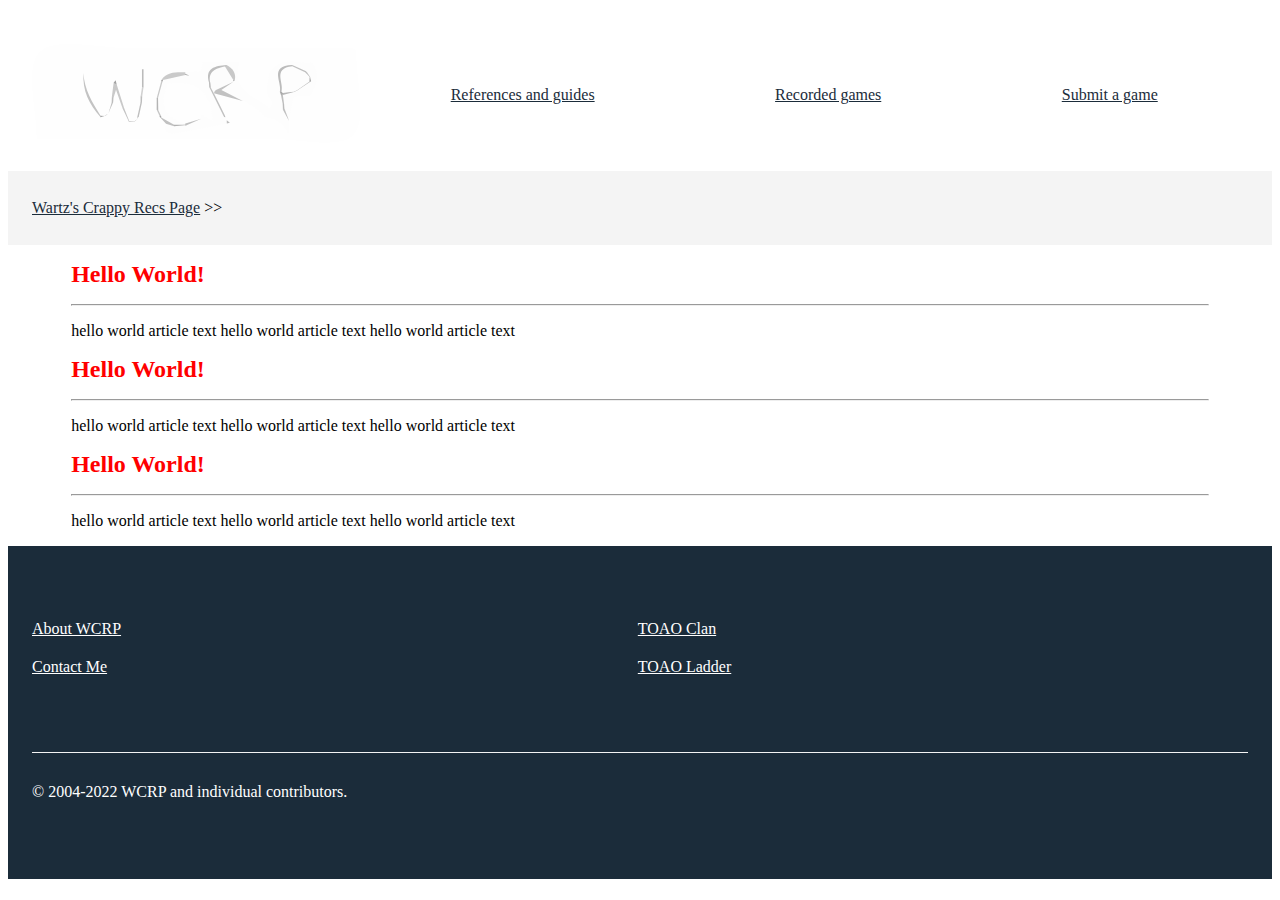
==== app/index.html @ 86b71fac "reorg of repo files" ====
<!DOCTYPE html>
<html lang="en">

<head>
    <meta content="width=device-width, inital-scale=1.0" name="viewport">
    <title>Wartz's Crappy Recs Page</title>
    <link rel="stylesheet" type="text/css" href="css/site.css">
    <meta content="text/html; charset=utf-8" http-equiv="Content-Type">
</head>

<body>
    <header class="header-main">
        <a class="logo" href="/">
            <svg xmlns="http://www.w3.org/2000/svg" viewBox="0 0 1283 384.9" role="img"><title>WCRP Logo</title><defs><style>.cls-1{fill:#fefefe;}.cls-2{fill:#fdfdfd;}.cls-3{fill:#c3c3c3;}.cls-4{fill:#c2c2c2;}.cls-5{fill:#c9c9c9;}.cls-6{fill:#c1c1c1;}.cls-7{fill:#cacaca;}.cls-8{fill:#bebebe;}.cls-9{fill:#bbb;}.cls-10{fill:#c4c4c4;}.cls-11{fill:#d1d1d1;}.cls-12{fill:#bfbfbf;}.cls-13{fill:#b4b4b4;}.cls-14{fill:#c6c6c6;}.cls-15{fill:#a1a1a1;}.cls-16{fill:#bcbcbc;}.cls-17{fill:#bdbdbd;}.cls-18{fill:#a8a8a8;}.cls-19{fill:#ababab;}.cls-20{fill:#b9b9b9;}.cls-21{fill:#b5b5b5;}.cls-22{fill:#a5a5a5;}.cls-23{fill:#aaa;}.cls-24{fill:#a7a7a7;}.cls-25{fill:#b1b1b1;}.cls-26{fill:#a9a9a9;}.cls-27{fill:silver;}.cls-28{fill:#c8c8c8;}.cls-29{fill:#b2b2b2;}.cls-30{fill:#bababa;}.cls-31{fill:#b6b6b6;}.cls-32{fill:#b7b7b7;}.cls-33{fill:#9e9e9e;}.cls-34{fill:#afafaf;}.cls-35{fill:#fcfcfc;}.cls-36{fill:#9a9a9a;}</style></defs><g id="Layer_2" data-name="Layer 2"><g id="Layer_1-2" data-name="Layer 1"><path class="cls-1" d="M18.1,368.83c0-117.28-48.72-280.32,13.7-339S267.76,17,392.59,17q426,0,852-.5c18.72-.05,22.58,3.42,22.4,21-1.1,110.43,44.78,260.49-13.84,319.68-54.06,54.59-219.73,11.62-336.24,11.62Z"/><path class="cls-2" d="M929.36,251.55c3.64-7.85,7.28-15.71,11.61-25-39.91-36.59-15.62-78.63-15.39-109.49,45.56-77.57,112.85-38.5,170.24-44.42,29.42,44.18,17.65,84.65-7.86,129.13l-66.08,3.72c-5.85,29.77-12.08,61.55-18.32,93.32-23-9.32-11.58-31.84-20.3-46.64-1.31-5.95-.66-12-.94-18-1.74-11.68-8.84-22.67-5.15-35.06,5-16.67,20.2-21.76,35-27.35a147.33,147.33,0,0,0,15.9-7.4c10.35-7.25,24.52-9.87,30.48-22.28a22.26,22.26,0,0,0,.29-9.19,35.76,35.76,0,0,0-4.61-8.53,71.56,71.56,0,0,0-7.88-7.59c-10-7.51-21.47-11.19-34.1-11.85-30.17,2.65-27,25-28.26,43.63-.84,12.3,4.79,24.9-1.71,37.06-2.71,4.92-5.26,9.9-5.71,15.56-2.23,11.5,3.92,21.67,5.78,32.52.51,6.77-.9,13.69,1.67,20.31,7.34,14.54-2.69,35.62,19.07,44.73v53.4c-27.84-47.54-55.2-64.4-92.58-65.46C891.78,260,863.88,243.8,835.57,228l.4.21c-3.51-3.54-9.43-2.57-13-6.1l.37.21c-28.72-18.18-61.22-27.39-95.56-34.64-2.07-22.07,12.17-34,28.61-44.7a44.45,44.45,0,0,0,7.06-8,25.29,25.29,0,0,0,2.24-9.56c-.84-9.66-6.58-15.26-16.19-17.69-33.91,3.52-39.26,9.63-37.44,42.82a51.91,51.91,0,0,1-.77,16.4c-1.2,9.61-4.4,18.92-5,30.37,11.94,26.17,27.36,52.43,41.47,79.26,2.7,3.23,4.08,7.22,6.92,10.36l-.23-.36c3.76,3.28,2.69,8.82,6.45,12.09l-.18-.31c3.7,3.88,3.91,7.82.23,11.82-68.86,13.5-137.38,29.06-206.81,39.12-18.61,2.69-45.92-7.3-30.57-38.1,12.61-2.82,22.84,3.76,33.78,7.55,14.46-1,29.73,4.22,43.17-4.83,14.49-8.81,22.52-23.8,36.07-33.52,8-15.57,22.92-21.49,41.68-24-3.75-25.75-16.49-46.84-26.19-68.85-1.56-3.53-5.13-7.13-9-7.75-30.35-4.93-61.22-3.41-91.81-5.59-4.91-.34-8.79,4.61-11.81,8.73-24.62,33.66-.95,91.14,41.63,100.69,13.87,3.12,31.09,2.61,25.7,23.87a43.43,43.43,0,0,1-6.13,6.07,25,25,0,0,1-12,5.3c-10.5.15-21,.35-31.51-.14-19.66-6.83-39.93-12.7-52.88-30a22.51,22.51,0,0,1-3.43-7.88,72.5,72.5,0,0,1-11.51-28.19c-.05-13.31-.27-26.63.13-39.93,8-20.71,2.78-44.29,15.78-63.87a20.83,20.83,0,0,0,3.26-7.76c21.4-25,50.05-28.92,81.21-24.85,1.42.31,3.11.77,4.42.93-.35-.37,1.11-1.37.9-1.58s.4-1.82.46-1.91a36.86,36.86,0,0,0,3.14-2.91l60.73-4.33c3-14.68,5.14-24.81,7.52-36.32H810.38C774.68,177.35,867.55,204.24,929.36,251.55Z"/><path class="cls-3" d="M268.12,286c-45.67-49.44-71.93-105.53-66.83-172.38,2.39,62.44,33,114.86,66.6,166.24l5.24,2.91Z"/><path class="cls-4" d="M779.78,152.21l-40.15,27.94,83.76,42.18L710.64,192.84l-2.91-3.13a15.08,15.08,0,0,1-.53-8.23,62.8,62.8,0,0,1,4.18-12.2c19.91-13.05,37.62-32.17,66.22-21Z"/><path class="cls-5" d="M312.06,205.09q3.45-26.79,6.88-53.59c6.59-2.26,8.42,3.43,11.94,6.3l29.61,93.85-3.08,4.4L354,251.91c-8.19-23.24-16.37-46.47-25.83-73.34-4,13.25-7,22.86-9.88,32.46C314.25,210.83,314.17,207,312.06,205.09Z"/><path class="cls-6" d="M748.31,280.88,692.55,169.37a9.68,9.68,0,0,1,8.41-1.76c14.38,4.71,4.46,17.82,10,25.58l-.34-.35q21.92,44,43.82,88.07C752.4,283.22,750.35,283.32,748.31,280.88Z"/><path class="cls-7" d="M598.71,110.77a47.26,47.26,0,0,1-.13,5.58l5.19,2.17-4.66,3.06-87.59,18.58q-2.56,6.5-6,.35C528.27,107.54,564,110.6,598.71,110.77Z"/><path class="cls-8" d="M835.57,228l74.9,58.65Z"/><path class="cls-5" d="M510.25,145.51l-17.91,65-2.27,4.24-2.9-3.89L504.87,146C506.42,143.51,508.2,143.23,510.25,145.51Z"/><path class="cls-9" d="M429.56,169.55V98.31l6.19.06v70.84Q432.84,172.38,429.56,169.55Z"/><path class="cls-6" d="M555.14,320.88l-31.53-9.71L500,286.29l2.91-4.22,2,4.67,50.06,29.05,4.71,2.37Z"/><path class="cls-10" d="M354,251.91l6.53-.26q10.06,25.68,20.14,51.35l-1.76,1.81Z"/><path class="cls-8" d="M412.24,281Q418.1,254.52,424,228.1l2.72-3.82,2.72,3.81-11.73,52.82Q415,287.26,412.24,281Z"/><path class="cls-11" d="M429.56,169.55q3.1-.15,6.19-.34Q433.1,187,430.43,204.7l-3.09,3.88-3.21-3.79Z"/><path class="cls-12" d="M316.84,228.05q-8.89,20.56-17.8,41.12l-.11-.11,12.36-41,2.77-4Q315.46,226.07,316.84,228.05Z"/><path class="cls-13" d="M487.17,210.84c1.72-.1,3.45-.22,5.17-.35q.44,23.5.88,47c-2.18,1.77-4.25,1.74-6.17-.36Z"/><path class="cls-14" d="M487.05,257.13l6.17.36q5.58,11.85,11.15,23.68c-2.14,2.48-4.16,2.27-6.06-.26Z"/><path class="cls-15" d="M330.88,157.8l-11.94-6.3,7.89-10.18C328.83,149.46,329.86,153.63,330.88,157.8Z"/><path class="cls-16" d="M316.84,228.05h-5.55q.38-11.48.77-23l6.18,5.94Q317.55,219.53,316.84,228.05Z"/><path class="cls-17" d="M424.13,204.79l6.3-.09q-.49,11.7-1,23.39H424Z"/><path class="cls-8" d="M761,310.15l-.23-11.82,12.27,8.9Z"/><path class="cls-18" d="M268.12,286c-.08-2-.15-4.08-.23-6.13L286.58,281l-.3-.28Z"/><path class="cls-19" d="M380.63,303,399,304.53l-.35-.33-19.72.61S380.63,303,380.63,303Z"/><path class="cls-13" d="M823,222.12l13,6.1Z"/><path class="cls-20" d="M412.24,281l5.45,0q-3.24,5.8-6.5,11.61l.22.2Z"/><path class="cls-21" d="M760.94,298.64l-6.45-12.09Z"/><path class="cls-22" d="M510.25,145.51l-5.38.49a27.47,27.47,0,0,1,.67-5.49q3-.19,6-.35A42.87,42.87,0,0,1,510.25,145.51Z"/><path class="cls-23" d="M299,269.17l-6.42,5.7.22.21,6.09-6Z"/><path class="cls-23" d="M286.58,281l6.26-6-.22-.21-6.34,5.89Z"/><path class="cls-24" d="M498.31,280.91q3,.07,6.07.26a28.91,28.91,0,0,1,.48,5.57c-1.63-.18-3.27-.33-4.9-.44A27,27,0,0,1,498.31,280.91Z"/><path class="cls-25" d="M748.31,280.88q3.08,0,6.16,0,.12,3,.25,6Z"/><path class="cls-26" d="M411.19,292.52l-6.25,5.76.29.28,6.17-5.84Z"/><path class="cls-26" d="M399,304.53l6.28-6-.28-.28-6.34,5.92Z"/><path class="cls-1" d="M599.17,310.82c-98.42-28.26-97.62-88.34-68.3-155.24C652,139.89,701,190.46,706.22,301.35L661,275.55v16C641.61,301.42,621.57,309.46,599.17,310.82Z"/><path class="cls-9" d="M968.19,187.27c10.11-37.51-44.8-101.47,48.47-105.15a8.78,8.78,0,0,1,2.34,8.33c-22.64,19.1-33.48,42.5-31.2,71.49.74,9.41-.69,19.49-10.65,25.7A9.32,9.32,0,0,1,968.19,187.27Z"/><path class="cls-8" d="M691.89,151.94c-17.37-57.75,22.9-65.74,68-69.54,2.36,4.12,1.43,8-1.15,11.65-28,12.76-46.12,34-59,60A8.72,8.72,0,0,1,691.89,151.94Z"/><path class="cls-27" d="M599.17,310.82,661,291.53l-55,24.75a7.05,7.05,0,0,1-8.06.8c-2.09-2.62-1.6-4.87,1.12-6.78Z"/><path class="cls-28" d="M753.93,87.8l6-5.41c23.51,13,37.62,30.59,32.6,57.76a10.13,10.13,0,0,1-8.41,2.51C767.75,127.42,752.16,111.82,753.93,87.8Z"/><path class="cls-4" d="M1090.42,145.57l-54.57,36.07-3-3.53c2.62-28.94,26.49-33.15,49.93-37.86A26.55,26.55,0,0,1,1090.42,145.57Z"/><path class="cls-27" d="M1003.05,298.72l-22.87-41.81a9.32,9.32,0,0,1,5.61-5.67q8.9,23.77,17.78,47.54Z"/><path class="cls-27" d="M1016.73,87.29c0-1.72,0-3.45-.07-5.17l50.06,22.44,2.74,3.75a10.29,10.29,0,0,1-5.66,7C1042.75,113.9,1021.29,113.15,1016.73,87.29Z"/><path class="cls-29" d="M598.17,315.85l7.82.42-50.85,4.62c-.06-1.7-.13-3.4-.22-5.1l37.89-.77C594.93,313.39,596.72,313.66,598.17,315.85Z"/><path class="cls-20" d="M1023.37,187.5l-43.51,12L977,195.72a12.59,12.59,0,0,1,4-8.37c12.56-9.06,25.16-17.6,40.39-4.28C1022,184.54,1022.7,186,1023.37,187.5Z"/><path class="cls-12" d="M979.42,234Q976,216.51,972.53,199c1.87-2.09,4-2.3,6.43-.87l.9,1.37q2.46,17.24,4.91,34.48l-2.71,3.84Z"/><path class="cls-12" d="M1074.22,110.63l11.9,17.2-3.84,2.47c-13.08-1-20.68-5.78-15.54-19.53l1.16-1A5.73,5.73,0,0,1,1074.22,110.63Z"/><path class="cls-30" d="M979.42,234l5.35,0q.51,8.61,1,17.22l-5.62,5.67Q979.81,245.43,979.42,234Z"/><path class="cls-1" d="M930.57,245.34Z"/><path class="cls-23" d="M979,198.17l-6.43.87-4.35-11.77,6.34-1a6.59,6.59,0,0,1,5.82,4.75Z"/><path class="cls-13" d="M691.89,151.94c1.67,0,3.33.07,5,.12,7.07,5.32,6.67,11.18,1.39,17.38-1.91,0-3.83,0-5.74-.06Q692.23,160.65,691.89,151.94Z"/><path class="cls-23" d="M1090.42,145.57l-6.59.48c-4.76-6-4.79-11.85.48-17.59l1.81-.63Q1088.28,136.7,1090.42,145.57Z"/><path class="cls-31" d="M611.55,122.2c2.3,1,4.6,2-4.35-1.94l3.51,2.81Z"/><path class="cls-32" d="M1035.85,181.64q-6.24,2.93-12.48,5.86l-.73-.9c.47-8.91,5.6-9.27,12.66-6.1Z"/><path class="cls-23" d="M599.11,121.58c-.16-1.74-.34-3.48-.53-5.23q6.48,2.93,13,5.85s-.82.85-.83.86Z"/><path class="cls-33" d="M786.55,140.63l6-.48-6.76,5.68-1.4-2.85Z"/><path class="cls-34" d="M1074.22,110.63l-6.33-.89q-.63-2.58-1.17-5.17Z"/><path class="cls-1" d="M598.17,315.85c-1.8-.19-3.59-.47-5.36-.82l6.25-4.73A33.77,33.77,0,0,1,598.17,315.85Z"/><path class="cls-18" d="M785.75,145.83l-6,6.38-.74-.45c-.58-5.08,1.13-7.66,7-5.69Z"/><path class="cls-35" d="M786,146.07l-7,5.69-62.15,29.07a7,7,0,0,1-4.51,5.39c-.46,2.32-.93,4.64-1.39,7l-12.69-23.75q-.7-8.7-1.39-17.38c-10.7-44.7,20-57,57-64.27q16.3,26.43,32.62,52.84A31,31,0,0,0,786,146.07Z"/><path class="cls-36" d="M712.37,186.22l4.51-5.39Z"/><path class="cls-2" d="M1035.3,180.5l-12.65,6.11q-21.17,2.22-42.31,4.47l-5.83-4.76c11.44-34-36.87-90.48,42.22-99l50,23.48q8.8,8.85,17.58,17.69-.24,8.79-.48,17.59Q1059.56,163.27,1035.3,180.5Z"/></g></g></svg>
        </a>
        <div class="page-header-main">
            <nav class="navbar">
                <ol class="main-menu">
                    <li><a href="">References and guides</a></li>
                    <li><a href="">Recorded games</a></li>
                    <li><a href="">Submit a game</a></li>
                </ol>
            </nav>
        </div>
    </header>
    <div class="breadcrumb">
        <ol>
            <li><a href="index.html">Wartz's Crappy Recs Page</a> >></li>
        </ol>
    </div>
    <main class="wrapper">
        <section id="front-content">
            <div class="wrapper">
                <article class="article">
                    <h1>Hello World!</h1>
                    <hr>
                    <p>hello world article text hello world article text hello world article text</p>
                </article>
                <article class="article">
                    <h1>Hello World!</h1>
                    <hr>
                    <p>hello world article text hello world article text hello world article text</p>
                </article>
                <article class="article">
                    <h1>Hello World!</h1>
                    <hr>
                    <p>hello world article text hello world article text hello world article text</p>
                </article>
            </div>
        </section>
    </main>

    <footer class="nav-footer">
        <div class="content-container">
        <ol class="link-list-wcrp">
            <li><a href="">About WCRP</a></li>
            <li><a href="">Contact Me</a></li>
        </ol>
        <ol class="link-list-toao">
            <li><a href="">TOAO Clan</a></li>
            <li><a href="">TOAO Ladder</a></li>
        </ol>
            <p class="license">© 2004-2022 WCRP and individual contributors.</p>
        </div>
    </footer>
</body>

</html>
---- app/css/site.css ----
/* Reset */
*,
*::before,
*::after {
  box-sizing: border-box;
}

/* Starting custom css */
img {
    width: inherit;
    max-width: 100%;
    height: auto;
}

body {
    background: #FFF;
    color: inherit;
}

header {
    margin: 0em auto 0.32em;
    background: #FFF;
    color: inherit;
    display: flex;
}

content {
    width: 100%;
    background-color: #fff;
    color: inherit;
}

footer {
}

ul,ol {
    list-style: none;
    padding: 0;
}

ol.main-menu {
    justify-content: space-around;
    display: flex;
    width: inherit;
}

ol.main-menu a {
    padding: 10px 0;
    display: block;
    color: #1b2c3a;
}

.logo {
    display: block;
    float: left;
    width: 396px;
    height: inherit;
    flex-basis: 450px;
}

.header-main {
    padding: 36px 24px 24px;
    margin: 0 auto;
    position: relative;
    width: 100%;
    max-width: 1400px;
    display: flex;
    flex-flow: row
}

.page-header-main {
    align-items: center;
    display: grid;
    position: relative;
    top: inherit;
    left: inherit;
    background-color: #fff;
    width: 100%;
}

.navbar {
    position: relative;
}

.breadcrumb {
    align-items: center;
    background-color: #f4f4f4;
    display: flex;
    padding: 12px 24px;
}

.breadcrumb a {
    color: #1b2c3a;
}

.article {
    width: 90%;
    background: white;
    margin: 0em auto;
    padding: 0em;
    color: inherit;
}

.article h1 {
    font-weight: bold;
    font-size: 1.5em;
    background-color: inherit;
    color: red;
    width: 100%;
}

.article p {
    font-size: 1em;
}

.content-container {
    margin: 0 auto;
    max-width: 1400px;
    display: grid;
}

.link-list-wcrp {
    grid-column: 1/2;
    grid-row: 1/3
}

.link-list-toao {
    grid-column: 2/3;
    grid-row: 1/3
}

.nav-footer {
    padding: 48px 24px;
    position: relative;
    background-color: #1b2c3a;
    color: #fff;
}

.license {
    margin: 50px 0 30px;
    padding: 30px 0 0;
    border-top: 1px solid #f4f4f4;
    grid-row: 6/7;
    grid-column: 1/3;
}

.nav-footer ol a {
    color: #fff;
    padding: 10px 0;
    display: block;
}

.wrapper {
    width: 100%;
}
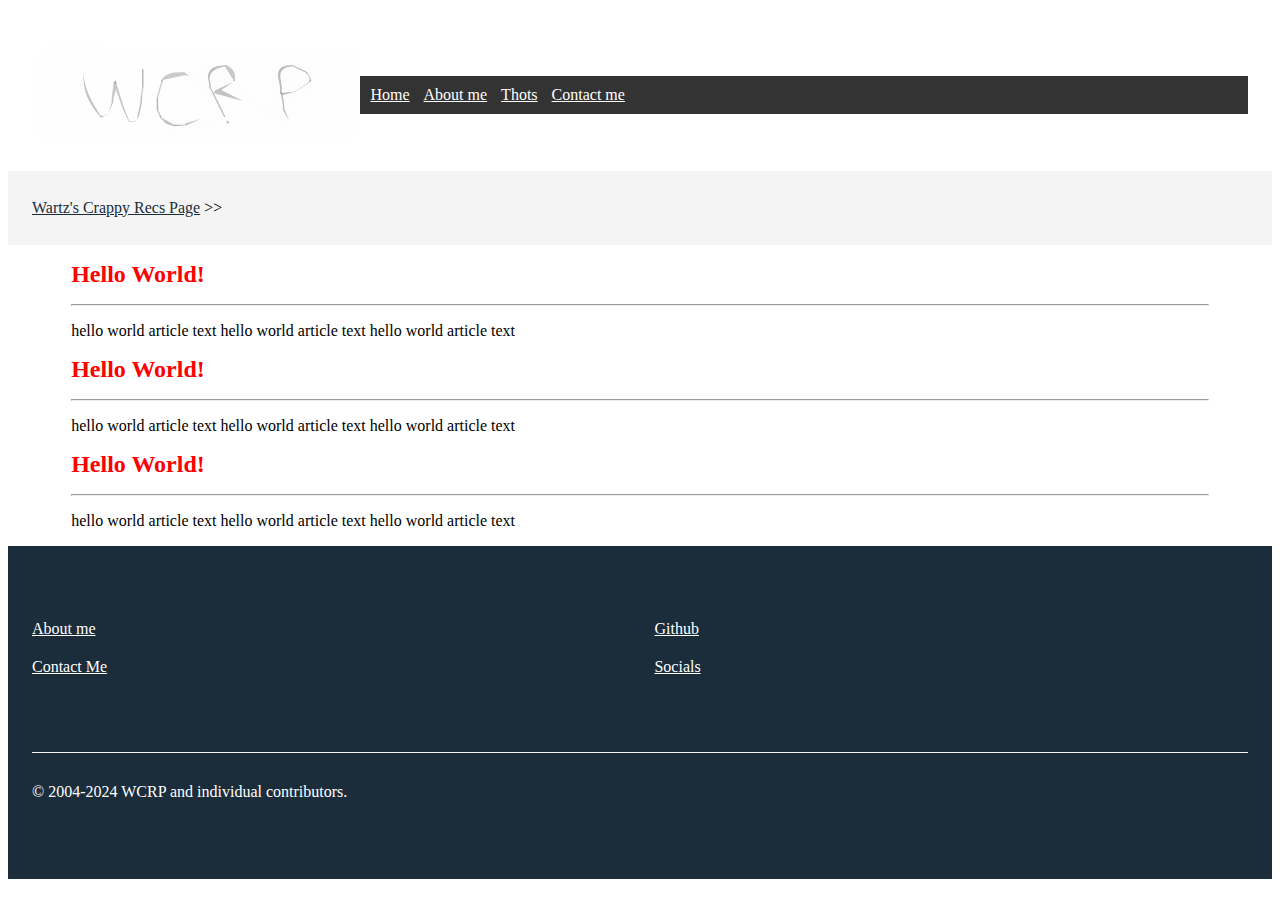
==== commit 801980d3: "some css and media restructuring" ====
--- a/app/index.html
+++ b/app/index.html
@@ -2,24 +2,25 @@
 <html lang="en">
 
 <head>
-    <meta content="width=device-width, inital-scale=1.0" name="viewport">
-    <title>Wartz's Crappy Recs Page</title>
+    <meta charset="UTF-8">
+    <meta name="viewport" content="width=device-width, initial-scale=1.0">
+    <title>Wartz's Contextual Reflections Page</title>
     <link rel="stylesheet" type="text/css" href="css/site.css">
-    <meta content="text/html; charset=utf-8" http-equiv="Content-Type">
 </head>
 
 <body>
     <header class="header-main">
-        <a class="logo" href="/">
+        <a class="logo" href="/" title="Logo">
             <svg xmlns="http://www.w3.org/2000/svg" viewBox="0 0 1283 384.9" role="img"><title>WCRP Logo</title><defs><style>.cls-1{fill:#fefefe;}.cls-2{fill:#fdfdfd;}.cls-3{fill:#c3c3c3;}.cls-4{fill:#c2c2c2;}.cls-5{fill:#c9c9c9;}.cls-6{fill:#c1c1c1;}.cls-7{fill:#cacaca;}.cls-8{fill:#bebebe;}.cls-9{fill:#bbb;}.cls-10{fill:#c4c4c4;}.cls-11{fill:#d1d1d1;}.cls-12{fill:#bfbfbf;}.cls-13{fill:#b4b4b4;}.cls-14{fill:#c6c6c6;}.cls-15{fill:#a1a1a1;}.cls-16{fill:#bcbcbc;}.cls-17{fill:#bdbdbd;}.cls-18{fill:#a8a8a8;}.cls-19{fill:#ababab;}.cls-20{fill:#b9b9b9;}.cls-21{fill:#b5b5b5;}.cls-22{fill:#a5a5a5;}.cls-23{fill:#aaa;}.cls-24{fill:#a7a7a7;}.cls-25{fill:#b1b1b1;}.cls-26{fill:#a9a9a9;}.cls-27{fill:silver;}.cls-28{fill:#c8c8c8;}.cls-29{fill:#b2b2b2;}.cls-30{fill:#bababa;}.cls-31{fill:#b6b6b6;}.cls-32{fill:#b7b7b7;}.cls-33{fill:#9e9e9e;}.cls-34{fill:#afafaf;}.cls-35{fill:#fcfcfc;}.cls-36{fill:#9a9a9a;}</style></defs><g id="Layer_2" data-name="Layer 2"><g id="Layer_1-2" data-name="Layer 1"><path class="cls-1" d="M18.1,368.83c0-117.28-48.72-280.32,13.7-339S267.76,17,392.59,17q426,0,852-.5c18.72-.05,22.58,3.42,22.4,21-1.1,110.43,44.78,260.49-13.84,319.68-54.06,54.59-219.73,11.62-336.24,11.62Z"/><path class="cls-2" d="M929.36,251.55c3.64-7.85,7.28-15.71,11.61-25-39.91-36.59-15.62-78.63-15.39-109.49,45.56-77.57,112.85-38.5,170.24-44.42,29.42,44.18,17.65,84.65-7.86,129.13l-66.08,3.72c-5.85,29.77-12.08,61.55-18.32,93.32-23-9.32-11.58-31.84-20.3-46.64-1.31-5.95-.66-12-.94-18-1.74-11.68-8.84-22.67-5.15-35.06,5-16.67,20.2-21.76,35-27.35a147.33,147.33,0,0,0,15.9-7.4c10.35-7.25,24.52-9.87,30.48-22.28a22.26,22.26,0,0,0,.29-9.19,35.76,35.76,0,0,0-4.61-8.53,71.56,71.56,0,0,0-7.88-7.59c-10-7.51-21.47-11.19-34.1-11.85-30.17,2.65-27,25-28.26,43.63-.84,12.3,4.79,24.9-1.71,37.06-2.71,4.92-5.26,9.9-5.71,15.56-2.23,11.5,3.92,21.67,5.78,32.52.51,6.77-.9,13.69,1.67,20.31,7.34,14.54-2.69,35.62,19.07,44.73v53.4c-27.84-47.54-55.2-64.4-92.58-65.46C891.78,260,863.88,243.8,835.57,228l.4.21c-3.51-3.54-9.43-2.57-13-6.1l.37.21c-28.72-18.18-61.22-27.39-95.56-34.64-2.07-22.07,12.17-34,28.61-44.7a44.45,44.45,0,0,0,7.06-8,25.29,25.29,0,0,0,2.24-9.56c-.84-9.66-6.58-15.26-16.19-17.69-33.91,3.52-39.26,9.63-37.44,42.82a51.91,51.91,0,0,1-.77,16.4c-1.2,9.61-4.4,18.92-5,30.37,11.94,26.17,27.36,52.43,41.47,79.26,2.7,3.23,4.08,7.22,6.92,10.36l-.23-.36c3.76,3.28,2.69,8.82,6.45,12.09l-.18-.31c3.7,3.88,3.91,7.82.23,11.82-68.86,13.5-137.38,29.06-206.81,39.12-18.61,2.69-45.92-7.3-30.57-38.1,12.61-2.82,22.84,3.76,33.78,7.55,14.46-1,29.73,4.22,43.17-4.83,14.49-8.81,22.52-23.8,36.07-33.52,8-15.57,22.92-21.49,41.68-24-3.75-25.75-16.49-46.84-26.19-68.85-1.56-3.53-5.13-7.13-9-7.75-30.35-4.93-61.22-3.41-91.81-5.59-4.91-.34-8.79,4.61-11.81,8.73-24.62,33.66-.95,91.14,41.63,100.69,13.87,3.12,31.09,2.61,25.7,23.87a43.43,43.43,0,0,1-6.13,6.07,25,25,0,0,1-12,5.3c-10.5.15-21,.35-31.51-.14-19.66-6.83-39.93-12.7-52.88-30a22.51,22.51,0,0,1-3.43-7.88,72.5,72.5,0,0,1-11.51-28.19c-.05-13.31-.27-26.63.13-39.93,8-20.71,2.78-44.29,15.78-63.87a20.83,20.83,0,0,0,3.26-7.76c21.4-25,50.05-28.92,81.21-24.85,1.42.31,3.11.77,4.42.93-.35-.37,1.11-1.37.9-1.58s.4-1.82.46-1.91a36.86,36.86,0,0,0,3.14-2.91l60.73-4.33c3-14.68,5.14-24.81,7.52-36.32H810.38C774.68,177.35,867.55,204.24,929.36,251.55Z"/><path class="cls-3" d="M268.12,286c-45.67-49.44-71.93-105.53-66.83-172.38,2.39,62.44,33,114.86,66.6,166.24l5.24,2.91Z"/><path class="cls-4" d="M779.78,152.21l-40.15,27.94,83.76,42.18L710.64,192.84l-2.91-3.13a15.08,15.08,0,0,1-.53-8.23,62.8,62.8,0,0,1,4.18-12.2c19.91-13.05,37.62-32.17,66.22-21Z"/><path class="cls-5" d="M312.06,205.09q3.45-26.79,6.88-53.59c6.59-2.26,8.42,3.43,11.94,6.3l29.61,93.85-3.08,4.4L354,251.91c-8.19-23.24-16.37-46.47-25.83-73.34-4,13.25-7,22.86-9.88,32.46C314.25,210.83,314.17,207,312.06,205.09Z"/><path class="cls-6" d="M748.31,280.88,692.55,169.37a9.68,9.68,0,0,1,8.41-1.76c14.38,4.71,4.46,17.82,10,25.58l-.34-.35q21.92,44,43.82,88.07C752.4,283.22,750.35,283.32,748.31,280.88Z"/><path class="cls-7" d="M598.71,110.77a47.26,47.26,0,0,1-.13,5.58l5.19,2.17-4.66,3.06-87.59,18.58q-2.56,6.5-6,.35C528.27,107.54,564,110.6,598.71,110.77Z"/><path class="cls-8" d="M835.57,228l74.9,58.65Z"/><path class="cls-5" d="M510.25,145.51l-17.91,65-2.27,4.24-2.9-3.89L504.87,146C506.42,143.51,508.2,143.23,510.25,145.51Z"/><path class="cls-9" d="M429.56,169.55V98.31l6.19.06v70.84Q432.84,172.38,429.56,169.55Z"/><path class="cls-6" d="M555.14,320.88l-31.53-9.71L500,286.29l2.91-4.22,2,4.67,50.06,29.05,4.71,2.37Z"/><path class="cls-10" d="M354,251.91l6.53-.26q10.06,25.68,20.14,51.35l-1.76,1.81Z"/><path class="cls-8" d="M412.24,281Q418.1,254.52,424,228.1l2.72-3.82,2.72,3.81-11.73,52.82Q415,287.26,412.24,281Z"/><path class="cls-11" d="M429.56,169.55q3.1-.15,6.19-.34Q433.1,187,430.43,204.7l-3.09,3.88-3.21-3.79Z"/><path class="cls-12" d="M316.84,228.05q-8.89,20.56-17.8,41.12l-.11-.11,12.36-41,2.77-4Q315.46,226.07,316.84,228.05Z"/><path class="cls-13" d="M487.17,210.84c1.72-.1,3.45-.22,5.17-.35q.44,23.5.88,47c-2.18,1.77-4.25,1.74-6.17-.36Z"/><path class="cls-14" d="M487.05,257.13l6.17.36q5.58,11.85,11.15,23.68c-2.14,2.48-4.16,2.27-6.06-.26Z"/><path class="cls-15" d="M330.88,157.8l-11.94-6.3,7.89-10.18C328.83,149.46,329.86,153.63,330.88,157.8Z"/><path class="cls-16" d="M316.84,228.05h-5.55q.38-11.48.77-23l6.18,5.94Q317.55,219.53,316.84,228.05Z"/><path class="cls-17" d="M424.13,204.79l6.3-.09q-.49,11.7-1,23.39H424Z"/><path class="cls-8" d="M761,310.15l-.23-11.82,12.27,8.9Z"/><path class="cls-18" d="M268.12,286c-.08-2-.15-4.08-.23-6.13L286.58,281l-.3-.28Z"/><path class="cls-19" d="M380.63,303,399,304.53l-.35-.33-19.72.61S380.63,303,380.63,303Z"/><path class="cls-13" d="M823,222.12l13,6.1Z"/><path class="cls-20" d="M412.24,281l5.45,0q-3.24,5.8-6.5,11.61l.22.2Z"/><path class="cls-21" d="M760.94,298.64l-6.45-12.09Z"/><path class="cls-22" d="M510.25,145.51l-5.38.49a27.47,27.47,0,0,1,.67-5.49q3-.19,6-.35A42.87,42.87,0,0,1,510.25,145.51Z"/><path class="cls-23" d="M299,269.17l-6.42,5.7.22.21,6.09-6Z"/><path class="cls-23" d="M286.58,281l6.26-6-.22-.21-6.34,5.89Z"/><path class="cls-24" d="M498.31,280.91q3,.07,6.07.26a28.91,28.91,0,0,1,.48,5.57c-1.63-.18-3.27-.33-4.9-.44A27,27,0,0,1,498.31,280.91Z"/><path class="cls-25" d="M748.31,280.88q3.08,0,6.16,0,.12,3,.25,6Z"/><path class="cls-26" d="M411.19,292.52l-6.25,5.76.29.28,6.17-5.84Z"/><path class="cls-26" d="M399,304.53l6.28-6-.28-.28-6.34,5.92Z"/><path class="cls-1" d="M599.17,310.82c-98.42-28.26-97.62-88.34-68.3-155.24C652,139.89,701,190.46,706.22,301.35L661,275.55v16C641.61,301.42,621.57,309.46,599.17,310.82Z"/><path class="cls-9" d="M968.19,187.27c10.11-37.51-44.8-101.47,48.47-105.15a8.78,8.78,0,0,1,2.34,8.33c-22.64,19.1-33.48,42.5-31.2,71.49.74,9.41-.69,19.49-10.65,25.7A9.32,9.32,0,0,1,968.19,187.27Z"/><path class="cls-8" d="M691.89,151.94c-17.37-57.75,22.9-65.74,68-69.54,2.36,4.12,1.43,8-1.15,11.65-28,12.76-46.12,34-59,60A8.72,8.72,0,0,1,691.89,151.94Z"/><path class="cls-27" d="M599.17,310.82,661,291.53l-55,24.75a7.05,7.05,0,0,1-8.06.8c-2.09-2.62-1.6-4.87,1.12-6.78Z"/><path class="cls-28" d="M753.93,87.8l6-5.41c23.51,13,37.62,30.59,32.6,57.76a10.13,10.13,0,0,1-8.41,2.51C767.75,127.42,752.16,111.82,753.93,87.8Z"/><path class="cls-4" d="M1090.42,145.57l-54.57,36.07-3-3.53c2.62-28.94,26.49-33.15,49.93-37.86A26.55,26.55,0,0,1,1090.42,145.57Z"/><path class="cls-27" d="M1003.05,298.72l-22.87-41.81a9.32,9.32,0,0,1,5.61-5.67q8.9,23.77,17.78,47.54Z"/><path class="cls-27" d="M1016.73,87.29c0-1.72,0-3.45-.07-5.17l50.06,22.44,2.74,3.75a10.29,10.29,0,0,1-5.66,7C1042.75,113.9,1021.29,113.15,1016.73,87.29Z"/><path class="cls-29" d="M598.17,315.85l7.82.42-50.85,4.62c-.06-1.7-.13-3.4-.22-5.1l37.89-.77C594.93,313.39,596.72,313.66,598.17,315.85Z"/><path class="cls-20" d="M1023.37,187.5l-43.51,12L977,195.72a12.59,12.59,0,0,1,4-8.37c12.56-9.06,25.16-17.6,40.39-4.28C1022,184.54,1022.7,186,1023.37,187.5Z"/><path class="cls-12" d="M979.42,234Q976,216.51,972.53,199c1.87-2.09,4-2.3,6.43-.87l.9,1.37q2.46,17.24,4.91,34.48l-2.71,3.84Z"/><path class="cls-12" d="M1074.22,110.63l11.9,17.2-3.84,2.47c-13.08-1-20.68-5.78-15.54-19.53l1.16-1A5.73,5.73,0,0,1,1074.22,110.63Z"/><path class="cls-30" d="M979.42,234l5.35,0q.51,8.61,1,17.22l-5.62,5.67Q979.81,245.43,979.42,234Z"/><path class="cls-1" d="M930.57,245.34Z"/><path class="cls-23" d="M979,198.17l-6.43.87-4.35-11.77,6.34-1a6.59,6.59,0,0,1,5.82,4.75Z"/><path class="cls-13" d="M691.89,151.94c1.67,0,3.33.07,5,.12,7.07,5.32,6.67,11.18,1.39,17.38-1.91,0-3.83,0-5.74-.06Q692.23,160.65,691.89,151.94Z"/><path class="cls-23" d="M1090.42,145.57l-6.59.48c-4.76-6-4.79-11.85.48-17.59l1.81-.63Q1088.28,136.7,1090.42,145.57Z"/><path class="cls-31" d="M611.55,122.2c2.3,1,4.6,2-4.35-1.94l3.51,2.81Z"/><path class="cls-32" d="M1035.85,181.64q-6.24,2.93-12.48,5.86l-.73-.9c.47-8.91,5.6-9.27,12.66-6.1Z"/><path class="cls-23" d="M599.11,121.58c-.16-1.74-.34-3.48-.53-5.23q6.48,2.93,13,5.85s-.82.85-.83.86Z"/><path class="cls-33" d="M786.55,140.63l6-.48-6.76,5.68-1.4-2.85Z"/><path class="cls-34" d="M1074.22,110.63l-6.33-.89q-.63-2.58-1.17-5.17Z"/><path class="cls-1" d="M598.17,315.85c-1.8-.19-3.59-.47-5.36-.82l6.25-4.73A33.77,33.77,0,0,1,598.17,315.85Z"/><path class="cls-18" d="M785.75,145.83l-6,6.38-.74-.45c-.58-5.08,1.13-7.66,7-5.69Z"/><path class="cls-35" d="M786,146.07l-7,5.69-62.15,29.07a7,7,0,0,1-4.51,5.39c-.46,2.32-.93,4.64-1.39,7l-12.69-23.75q-.7-8.7-1.39-17.38c-10.7-44.7,20-57,57-64.27q16.3,26.43,32.62,52.84A31,31,0,0,0,786,146.07Z"/><path class="cls-36" d="M712.37,186.22l4.51-5.39Z"/><path class="cls-2" d="M1035.3,180.5l-12.65,6.11q-21.17,2.22-42.31,4.47l-5.83-4.76c11.44-34-36.87-90.48,42.22-99l50,23.48q8.8,8.85,17.58,17.69-.24,8.79-.48,17.59Q1059.56,163.27,1035.3,180.5Z"/></g></g></svg>
         </a>
         <div class="page-header-main">
-            <nav class="navbar">
-                <ol class="main-menu">
-                    <li><a href="">References and guides</a></li>
-                    <li><a href="">Recorded games</a></li>
-                    <li><a href="">Submit a game</a></li>
-                </ol>
+            <nav class="main-menu">
+                <ul>
+                    <li><a href="/">Home</a></li>
+                    <li><a href="about.html">About me</a></li>
+                    <li><a href="/thots/">Thots</a></li>
+                    <li><a href="contact.html">Contact me</a></li>
+                </ul>
             </nav>
         </div>
     </header>
@@ -53,14 +54,14 @@
     <footer class="nav-footer">
         <div class="content-container">
         <ol class="link-list-wcrp">
-            <li><a href="">About WCRP</a></li>
+            <li><a href="">About me</a></li>
             <li><a href="">Contact Me</a></li>
         </ol>
         <ol class="link-list-toao">
-            <li><a href="">TOAO Clan</a></li>
-            <li><a href="">TOAO Ladder</a></li>
+            <li><a href="">Github</a></li>
+            <li><a href="">Socials</a></li>
         </ol>
-            <p class="license">© 2004-2022 WCRP and individual contributors.</p>
+            <p class="license">&copy; 2004-2024 WCRP and individual contributors.</p>
         </div>
     </footer>
 </body>
--- a/app/css/site.css
+++ b/app/css/site.css
@@ -30,19 +30,37 @@
     color: inherit;
 }
 
-footer {
-}
 
 ul,ol {
     list-style: none;
     padding: 0;
 }
 
-ol.main-menu {
-    justify-content: space-around;
-    display: flex;
-    width: inherit;
-}
+
+.main-menu {
+    background-color: #333; /* Example background color */
+    padding: 10px; /* Example padding */
+  }
+  
+  .main-menu ul {
+    list-style: none;
+    margin: 0;
+    padding: 0;
+  }
+  
+  .main-menu li {
+    display: inline-block;
+    margin-right: 10px;
+  }
+  
+  .main-menu li:last-child {
+    margin-right: 0; /* Remove margin from the last item */
+  }
+  
+  .main-menu a {
+    color: white; /* Example text color */
+  }
+  
 
 ol.main-menu a {
     padding: 10px 0;
